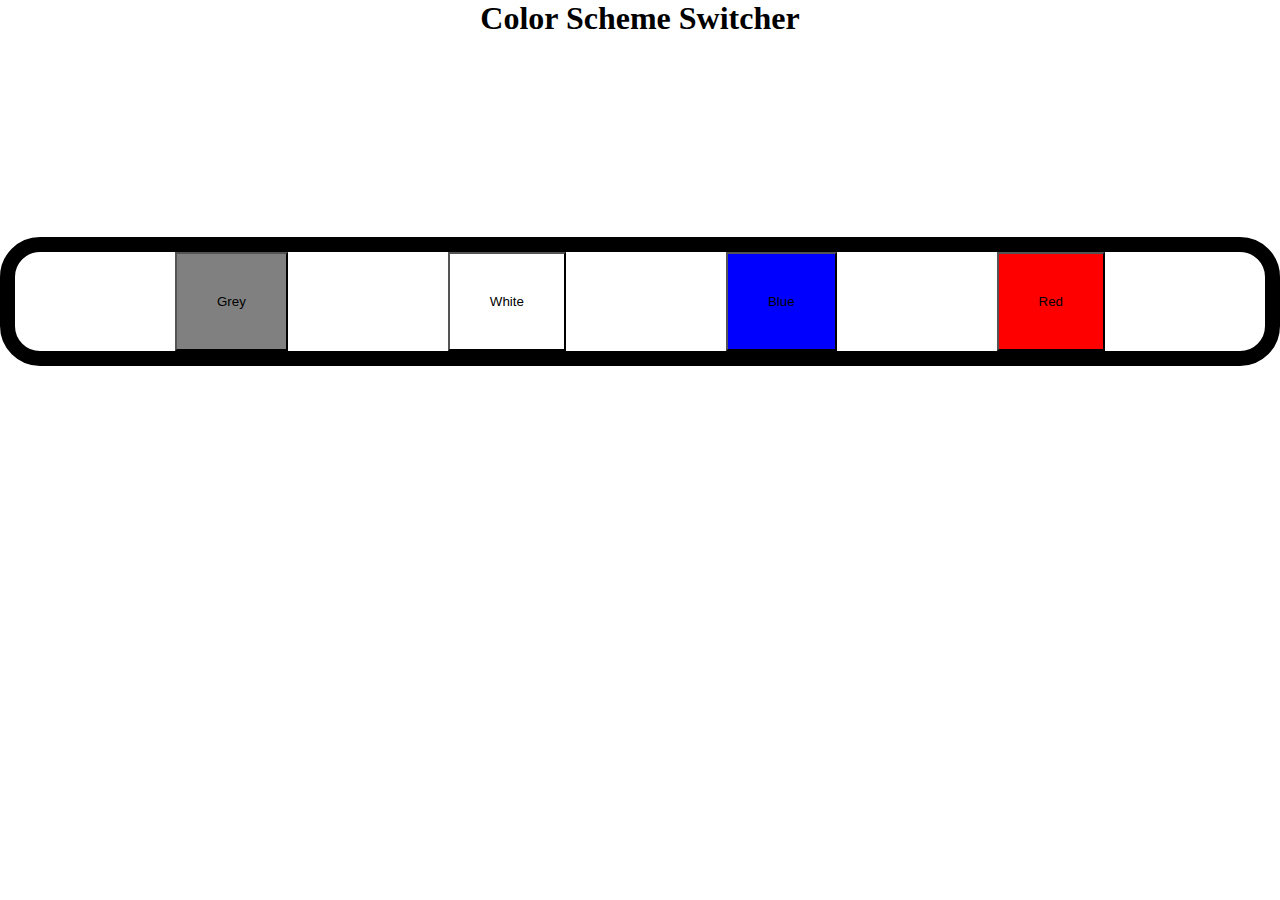
==== ColorSwitch/index.html @ 10eff2bf "Color Changer" ====
<!DOCTYPE html>
<html lang="en">
<head>
    <meta charset="UTF-8">
    <meta name="viewport" content="width=device-width, initial-scale=1.0">
    <title>Document</title>
    <link rel="stylesheet" href="style.css">
</head>
<body>
    <h1>Color Scheme Switcher</h1>
    <div class="canvas">

    


    <button class="button" id="grey">Grey</button>
    <button class="button" id="white">White</button>
    <button class="button" id="blue">Blue</button>
    <button class="button" id="red">Red</button>

<script src="script.js"></script>
    
</body>
</html>
---- ColorSwitch/style.css ----
*{
    padding: 0;
    margin: 0;
    box-sizing: border-box;
}

#grey{
    color: black;
    background-color: gray;
    padding: 40px;
    
    
}
#white{
    color: black;
    background-color: white;
    padding: 40px;
}
#red{
    color: black;
    background-color: red;
    padding: 40px;

}
#blue{
    color: black;
    padding: 40px;
    background-color: blue;
}
.canvas{
    display: flex;
    justify-content: space-evenly;
    align-items: center;
    /* border-width, border-style, border-color */
border-width: 15px;
border-style: solid;
border-radius: 40px;

    

}
h1{
    display: flex;
    justify-content: center;
    padding-bottom: 200px;
}
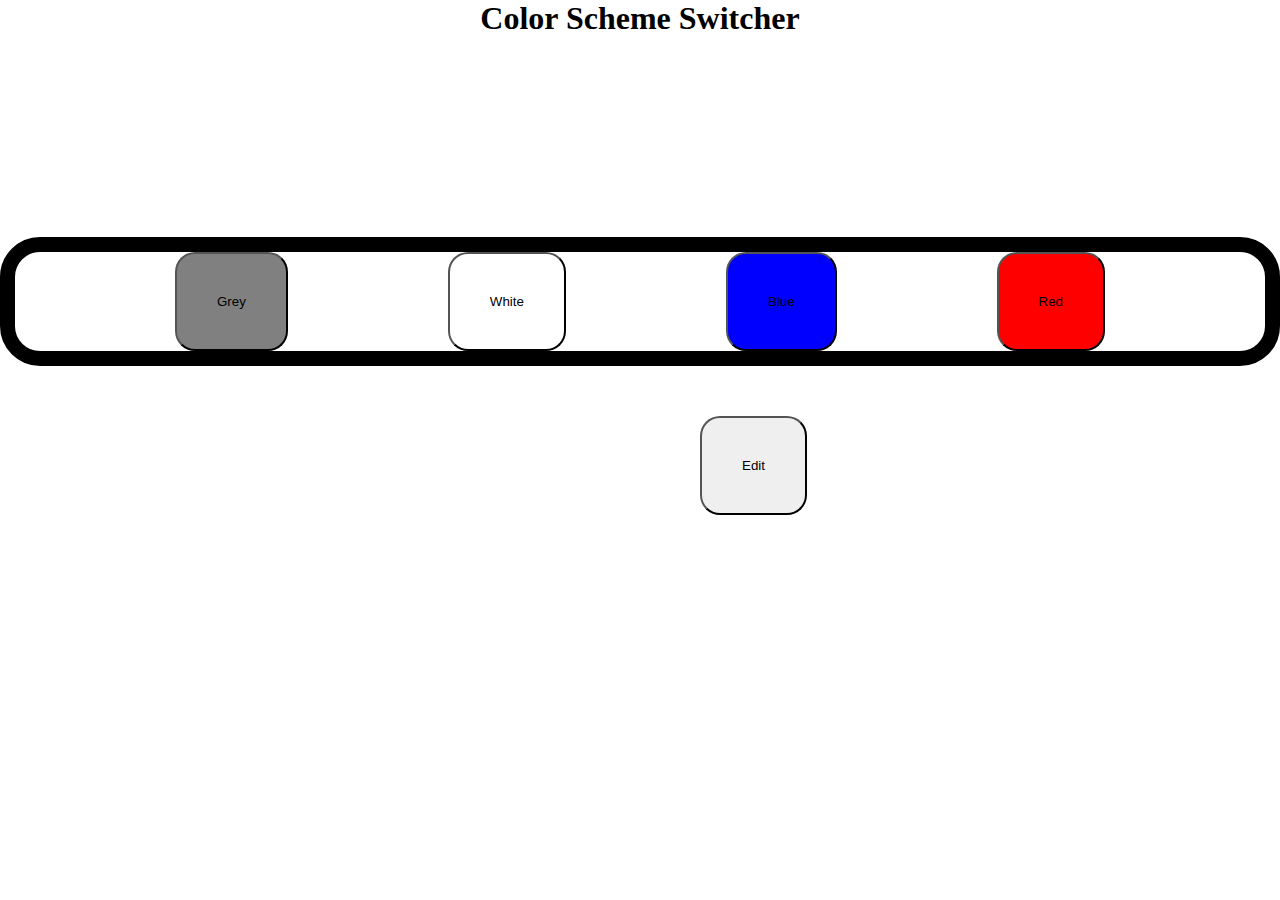
==== commit d74288b6: "changes button edit" ====
--- a/ColorSwitch/index.html
+++ b/ColorSwitch/index.html
@@ -17,7 +17,9 @@
     <button class="button" id="white">White</button>
     <button class="button" id="blue">Blue</button>
     <button class="button" id="red">Red</button>
-
+    </div>
+    <button id="edit">Edit</button>
+    
 <script src="script.js"></script>
     
 </body>
--- a/ColorSwitch/style.css
+++ b/ColorSwitch/style.css
@@ -8,25 +8,54 @@
     color: black;
     background-color: gray;
     padding: 40px;
+    border-radius: 20px;
     
     
 }
+#grey:hover{
+    background-color: rgb(168, 168, 168);
+    border-radius: 0px;
+}
+
+
+
 #white{
     color: black;
     background-color: white;
     padding: 40px;
+    border-radius: 20px;
+}
+#white:hover{
+    background-color: rgb(236, 234, 234);
+    border-radius: 0px;
+
 }
 #red{
     color: black;
     background-color: red;
     padding: 40px;
+    border-radius: 20px;
 
 }
+#red:hover{
+    background-color: rgb(121, 1, 1);
+    border-radius: 0px;
+}
+
 #blue{
     color: black;
     padding: 40px;
     background-color: blue;
+    border-radius: 20px;
 }
+
+#blue:hover{
+    background-color: rgb(21, 2, 144);
+    border-radius: 0px;
+
+}
+
+
 .canvas{
     display: flex;
     justify-content: space-evenly;
@@ -43,4 +72,17 @@
     display: flex;
     justify-content: center;
     padding-bottom: 200px;
+}
+#edit{
+    display: flex;
+    justify-content:center;
+    align-items: center;
+    padding: 40px;
+    color: rgb(0, 0, 6);
+    margin-left: 700px;
+    margin-top: 50px;
+    border-radius: 20px;
+}
+#edit:hover{
+    background-color: blue;
 }